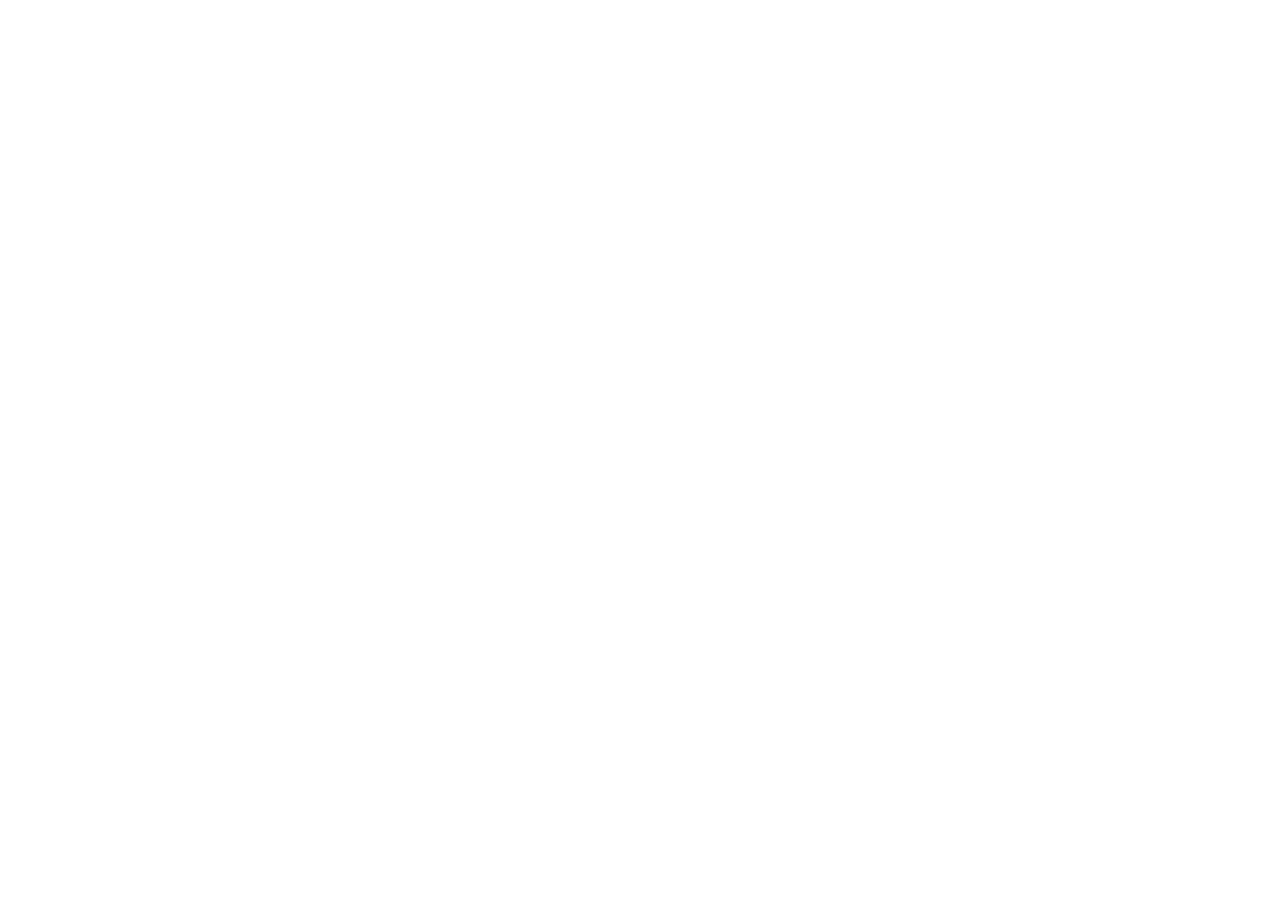
==== index.html @ 9e60535a "first" ====
<!DOCTYPE html>
<html lang="en">
<head>
    <meta charset="UTF-8">
    <meta name="viewport" content="width=device-width, initial-scale=1.0">
    <link rel="stylesheet" href="css/style.css">
    <title>css-practice</title>
</head>
<body>
    
</body>
</html>
---- css/style.css ----
html {
  font-size: 100%;
}

a {
  color: #333;
  text-decoration: none;
}

img {
  width: 100%;
}

li {
  list-style: none;
}

body {
  color: #333;
  font-size: 0.75rem;
  font-family: "Raleway", sans-serif;
}

table {
  border-collapse: collapse;
  border-spacing: 0;
}

.site-title {
  width: 109px;
  line-height: 1px;
  margin: 0 auto 36px auto;
}
@media screen and (max-width: 896px) {
  .site-title {
    margin-bottom: 26px;
  }
}
.site-title a {
  display: block;
}

.wrapper {
  max-width: 800px;
  margin: 0 auto;
}

header {
  max-width: 1000px;
  padding: 46px 0 26px 0;
  margin: 0 auto 50px auto;
  border-bottom: solid 1px #c3c3c3;
}
@media screen and (max-width: 896px) {
  header {
    margin-bottom: 0;
    border-bottom: none;
    padding: 36px 16px 16px 16px;
  }
}

nav {
  display: flex;
  align-items: center;
  justify-content: space-between;
}
@media screen and (max-width: 896px) {
  nav {
    overflow-x: scroll;
  }
}
nav .menu,
nav .login {
  display: flex;
  align-items: center;
}
nav .menu li {
  margin-right: 14px;
}
nav .login li {
  margin-left: 14px;
}

#item {
  display: flex;
  justify-content: space-between;
  margin-bottom: 100px;
}
@media screen and (max-width: 896px) {
  #item {
    flex-direction: column;
  }
}
#item .item-image {
  max-width: 400px;
  flex-shrink: 0;
  margin-right: 60px;
}
@media screen and (max-width: 896px) {
  #item .item-image {
    max-width: 100%;
    margin: 0 0 10px 0;
  }
}
@media screen and (max-width: 896px) {
  #item .item-info {
    padding: 0 16px;
  }
}
#item .item-info p {
  margin-bottom: 30px;
  line-height: 1.9;
}
#item .item-info .item-title {
  height: 60px;
  display: flex;
  align-items: center;
  border-top: solid 1px #c3c3c3;
  border-bottom: solid 1px #c3c3c3;
  font-size: 1rem;
  font-weight: bold;
  margin-bottom: 20px;
}

#item .item-info .order-table {
  width: 100%;
  margin-bottom: 20px;
}
#item .item-info .order-table .color,
#item .item-info .order-table .size {
  width: 20%;
}
#item .item-info .order-table .quantity {
  width: 60%;
}
#item .item-info .order-table td {
  border-top: solid 1px #c3c3c3;
}
#item .item-info .order-table th,
#item .item-info .order-table td {
  font-weight: normal;
  padding: 10px;
  border-right: solid 1px #c3c3c3;
  text-align: center;
}
#item .item-info .order-table th:last-child,
#item .item-info .order-table td:last-child {
  border-right: none;
}
#item .item-info .order-table select {
  width: 100%;
  border: solid 1px #c3c3c3;
  padding: 0 10px;
}

#item .item-info .cart-btn {
  width: 100%;
  background-color: #4b4b4b;
  color: #fff;
  display: block;
  line-height: 1;
  padding: 18px 0;
  margin-bottom: 30px;
  text-align: center;
}

#item .item-info .size-table {
  width: 100%;
  border-top: solid 1px #c3c3c3;
  border-left: solid 1px #c3c3c3;
}
#item .item-info .size-table .size {
  width: 16%;
}
#item .item-info .size-table .chest,
#item .item-info .size-table .weist,
#item .item-info .size-table .height {
  width: 28%;
}
#item .item-info .size-table th {
  background-color: #ecebeb;
}
#item .item-info .size-table th,
#item .item-info .size-table td {
  font-weight: normal;
  padding: 10px;
  border-right: solid 1px #c3c3c3;
  border-bottom: solid 1px #c3c3c3;
  text-align: center;
}

footer {
  padding: 10px 0;
}
footer .copyright {
  font-size: 0.625rem;
  text-align: center;
}

/*# sourceMappingURL=style.css.map */
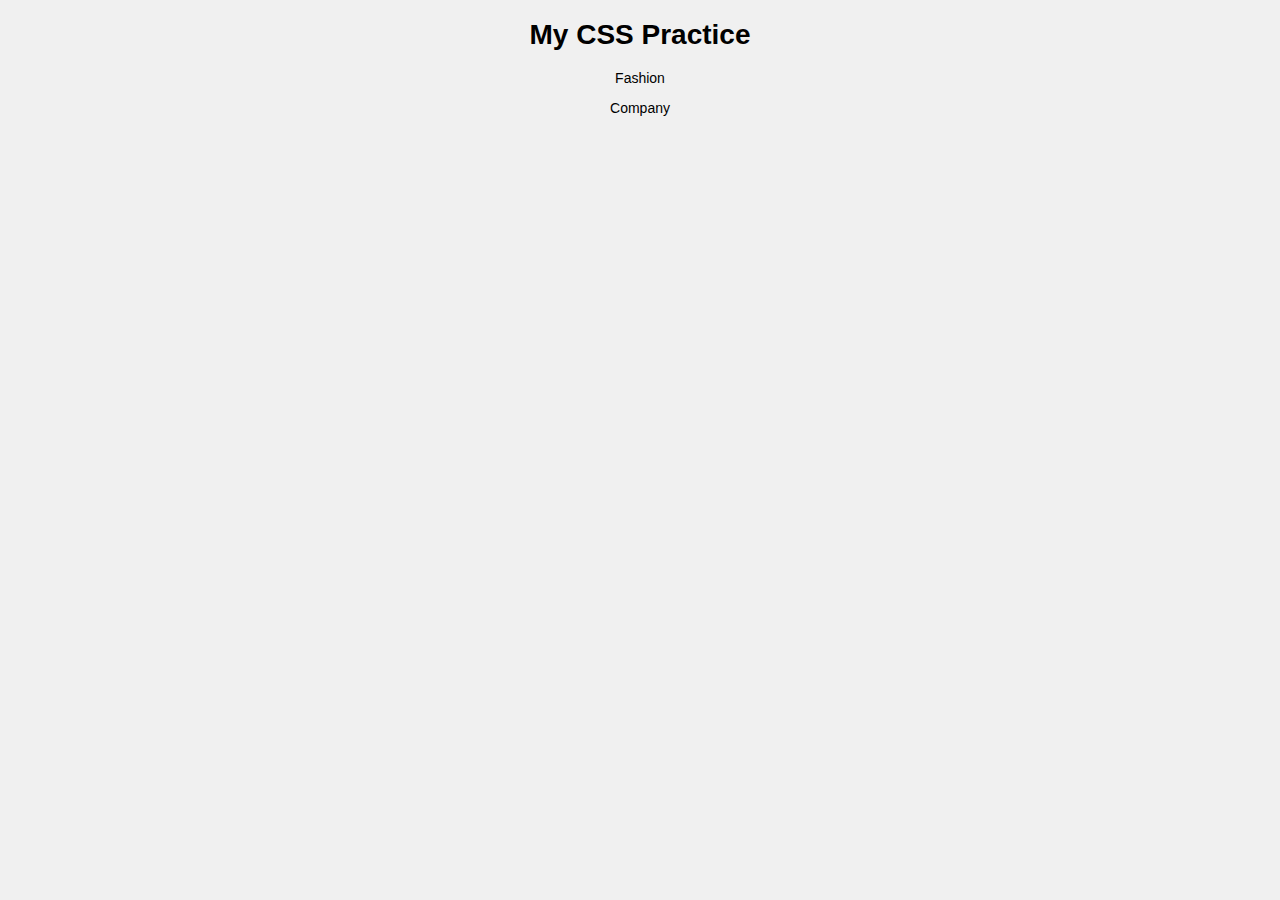
==== commit 578bf034: "add include" ====
--- a/index.html
+++ b/index.html
@@ -7,6 +7,10 @@
     <title>css-practice</title>
 </head>
 <body>
-    
+    <div class="home-wrapper">
+    <h1>My CSS Practice</h1>
+    <a href="fashion.html"><p>Fashion</p></a>
+    <a href="company.html"><p>Company</p></a>
+</div>
 </body>
 </html>--- a/css/style.css
+++ b/css/style.css
@@ -6,13 +6,28 @@
   color: #333;
   text-decoration: none;
 }
+a :hover {
+  opacity: 0.5;
+}
 
 img {
   width: 100%;
+  vertical-align: bottom;
 }
 
 li {
   list-style: none;
+}
+
+.top {
+  text-align: center;
+}
+
+.home-wrapper {
+  max-width: 900px;
+  width: 100%;
+  margin: 0 auto;
+  text-align: center;
 }
 
 body {
@@ -59,25 +74,25 @@
   }
 }
 
-nav {
+.fashion-nav {
   display: flex;
   align-items: center;
   justify-content: space-between;
 }
 @media screen and (max-width: 896px) {
-  nav {
+  .fashion-nav {
     overflow-x: scroll;
   }
 }
-nav .menu,
-nav .login {
-  display: flex;
-  align-items: center;
-}
-nav .menu li {
+.fashion-nav .menu,
+.fashion-nav .login {
+  display: flex;
+  align-items: center;
+}
+.fashion-nav .menu li {
   margin-right: 14px;
 }
-nav .login li {
+.fashion-nav .login li {
   margin-left: 14px;
 }
 
@@ -197,4 +212,74 @@
   text-align: center;
 }
 
+body {
+  background-color: #f0f0f0;
+  color: #000;
+  font-size: 0.875rem;
+}
+
+a {
+  color: #000;
+  font-size: 0.875rem;
+}
+
+.logo {
+  width: 100px;
+  line-height: 1px;
+  margin-right: 60px;
+}
+.logo a {
+  display: block;
+}
+
+.section-title {
+  font-weight: normal;
+  line-height: 1;
+  margin-bottom: 50px;
+}
+.section-title ::after {
+  content: "";
+}
+
+.wrapper {
+  width: 100%;
+  max-width: 1032px;
+  padding: 0 16px;
+  margin: 0 auto;
+}
+
+header {
+  height: 80px;
+  display: flex;
+  justify-content: space-between;
+  align-items: center;
+}
+header .inner {
+  display: flex;
+  align-items: center;
+}
+header .inner ul {
+  display: flex;
+  align-items: center;
+}
+header .inner li {
+  margin-right: 30px;
+}
+header .inner li:last-child {
+  margin-right: 0;
+}
+header .contact {
+  width: 200px;
+  height: 60px;
+  line-height: 60px;
+  background-color: #000;
+  color: #fff;
+  font-size: 0.75rem;
+  display: inline-block;
+  text-align: center;
+}
+header .contact:hover {
+  background-color: #333;
+}
+
 /*# sourceMappingURL=style.css.map */
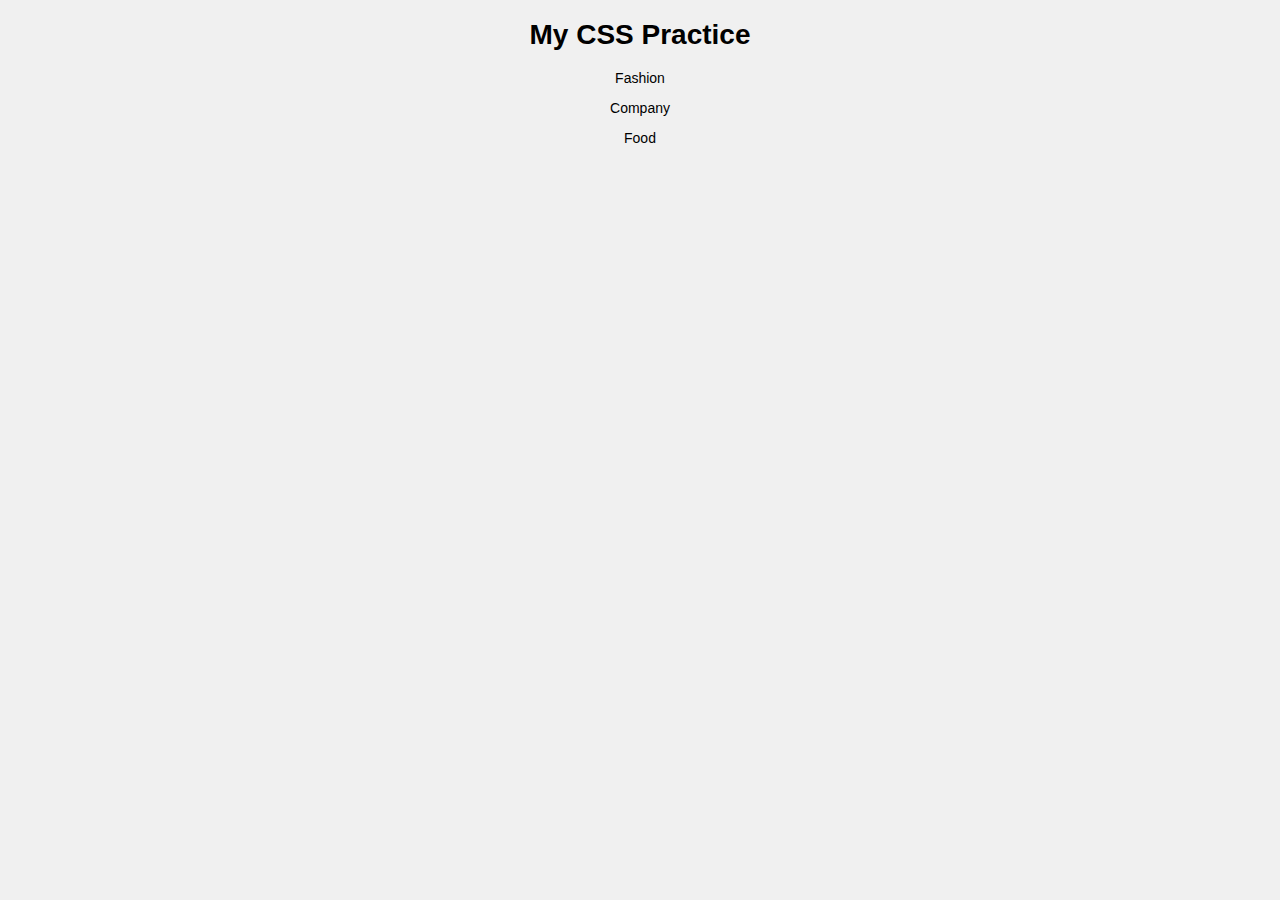
==== commit 60e5e59f: "modify food sp view" ====
--- a/index.html
+++ b/index.html
@@ -11,6 +11,7 @@
     <h1>My CSS Practice</h1>
     <a href="fashion.html"><p>Fashion</p></a>
     <a href="company.html"><p>Company</p></a>
+    <a href="food.html"><p>Food</p></a>
 </div>
 </body>
 </html>--- a/css/style.css
+++ b/css/style.css
@@ -15,8 +15,17 @@
   vertical-align: bottom;
 }
 
+ul {
+  padding: 0;
+  margin: 0;
+}
+
 li {
   list-style: none;
+}
+
+dd, dt {
+  margin: 0;
 }
 
 .top {
@@ -41,37 +50,42 @@
   border-spacing: 0;
 }
 
-.site-title {
-  width: 109px;
-  line-height: 1px;
-  margin: 0 auto 36px auto;
-}
-@media screen and (max-width: 896px) {
-  .site-title {
-    margin-bottom: 26px;
-  }
-}
-.site-title a {
-  display: block;
-}
-
 .wrapper {
   max-width: 800px;
   margin: 0 auto;
 }
 
-header {
+.fashion-header {
   max-width: 1000px;
   padding: 46px 0 26px 0;
   margin: 0 auto 50px auto;
   border-bottom: solid 1px #c3c3c3;
 }
 @media screen and (max-width: 896px) {
-  header {
+  .fashion-header {
     margin-bottom: 0;
     border-bottom: none;
     padding: 36px 16px 16px 16px;
   }
+}
+
+.fashion-site-title {
+  width: 109px;
+  line-height: 1px;
+  align-items: center;
+  margin: 0 auto 40px;
+  display: block;
+}
+@media screen and (max-width: 896px) {
+  .fashion-site-title {
+    margin-bottom: 26px;
+  }
+}
+.fashion-site-title a {
+  display: block;
+}
+.fashion-site-title img {
+  display: block;
 }
 
 .fashion-nav {
@@ -204,10 +218,10 @@
   text-align: center;
 }
 
-footer {
+.fashion-footer {
   padding: 10px 0;
 }
-footer .copyright {
+.fashion-footer .copyright {
   font-size: 0.625rem;
   text-align: center;
 }
@@ -228,6 +242,12 @@
   line-height: 1px;
   margin-right: 60px;
 }
+@media screen and (max-width: 900px) {
+  .logo {
+    width: 80px;
+    margin: 8px 0;
+  }
+}
 .logo a {
   display: block;
 }
@@ -237,8 +257,33 @@
   line-height: 1;
   margin-bottom: 50px;
 }
-.section-title ::after {
+@media screen and (max-width: 900px) {
+  .section-title {
+    margin-bottom: 34px;
+  }
+}
+.section-title::after {
   content: "";
+  width: 40px;
+  height: 1px;
+  background-color: #000;
+  display: block;
+}
+.section-title .en {
+  display: block;
+  font-size: 2.25rem;
+  letter-spacing: 0.3em;
+  margin-bottom: 10px;
+}
+.section-title .ja {
+  display: block;
+  font-size: 0.875rem;
+  margin-bottom: 36px;
+}
+@media screen and (max-width: 900px) {
+  .section-title .ja {
+    margin-bottom: 24px;
+  }
 }
 
 .wrapper {
@@ -248,27 +293,33 @@
   margin: 0 auto;
 }
 
-header {
+.company-header {
   height: 80px;
   display: flex;
   justify-content: space-between;
   align-items: center;
 }
-header .inner {
+.company-header .inner {
   display: flex;
   align-items: center;
 }
-header .inner ul {
+@media screen and (max-width: 900px) {
+  .company-header .inner {
+    flex-direction: column;
+    align-items: flex-start;
+  }
+}
+.company-header .inner ul {
   display: flex;
   align-items: center;
 }
-header .inner li {
+.company-header .inner li {
   margin-right: 30px;
 }
-header .inner li:last-child {
+.company-header .inner li:last-child {
   margin-right: 0;
 }
-header .contact {
+.company-header .contact {
   width: 200px;
   height: 60px;
   line-height: 60px;
@@ -278,8 +329,632 @@
   display: inline-block;
   text-align: center;
 }
-header .contact:hover {
+@media screen and (max-width: 900px) {
+  .company-header .contact {
+    display: none;
+  }
+}
+.company-header .contact:hover {
   background-color: #333;
 }
 
+.mainvisual {
+  margin-bottom: 120px;
+}
+@media screen and (max-width: 900px) {
+  .mainvisual {
+    margin-bottom: 80px;
+  }
+}
+.mainvisual img {
+  width: 100%;
+  height: calc(100vh - 80px);
+  object-fit: cover;
+}
+
+#news {
+  margin-bottom: 120px;
+}
+#news .list {
+  display: flex;
+  justify-content: space-between;
+}
+@media screen and (max-width: 900px) {
+  #news .list {
+    flex-direction: column;
+  }
+}
+
+#news .list li {
+  width: 33.3333333333%;
+  border-right: solid 1px #000;
+  padding: 10px 20px;
+}
+@media screen and (max-width: 900px) {
+  #news .list li {
+    width: 100%;
+    border-right: none;
+    padding: 10px 0;
+    margin-bottom: 20px;
+  }
+}
+#news .list li:first-child {
+  padding-left: 0;
+}
+#news .list li:last-child {
+  border-right: none;
+  padding-right: 0;
+}
+@media screen and (max-width: 900px) {
+  #news .list li:last-child {
+    margin-bottom: 0;
+  }
+}
+#news .list li .date-area {
+  margin-bottom: 16px;
+}
+#news .list li .date-area span {
+  width: 50px;
+  height: 20px;
+  line-height: 20px;
+  background-color: #000;
+  color: #fff;
+  display: inline-block;
+  font-size: 0.75rem;
+  margin-left: 10px;
+  text-align: center;
+}
+
+#about {
+  display: flex;
+  margin-bottom: 120px;
+}
+@media screen and (max-width: 900px) {
+  #about {
+    flex-direction: column;
+    margin-bottom: 80px;
+  }
+}
+#about .img {
+  width: 55%;
+}
+@media screen and (max-width: 900px) {
+  #about .img {
+    width: 100%;
+    margin-bottom: 30px;
+  }
+}
+#about .img img {
+  width: 100%;
+  height: 400px;
+  object-fit: cover;
+}
+@media screen and (max-width: 900px) {
+  #about .img img {
+    height: 300px;
+  }
+}
+#about .text {
+  width: 45%;
+  padding: 180px 5% 0 5%;
+}
+@media screen and (max-width: 900px) {
+  #about .text {
+    width: 100%;
+    padding: 0 16px;
+  }
+}
+#about .text p {
+  line-height: 2.2;
+}
+
+#business {
+  margin-bottom: 120px;
+}
+@media screen and (max-width: 900px) {
+  #business {
+    margin-bottom: 80px;
+  }
+}
+#business .flex {
+  display: flex;
+  justify-content: space-between;
+  padding: 0 10%;
+}
+@media screen and (max-width: 900px) {
+  #business .flex {
+    flex-direction: column;
+    padding: 0;
+  }
+}
+#business .flex .left {
+  width: 46%;
+  margin-top: 100px;
+}
+@media screen and (max-width: 900px) {
+  #business .flex .left {
+    width: 100%;
+    margin: 0 0 30px 0;
+  }
+}
+#business .flex .right {
+  width: 46%;
+}
+@media screen and (max-width: 900px) {
+  #business .flex .right {
+    width: 100%;
+  }
+}
+#business .flex .item {
+  margin-bottom: 50px;
+}
+@media screen and (max-width: 900px) {
+  #business .flex .item {
+    text-align: center;
+    margin-bottom: 30px;
+  }
+}
+#business .flex .item:last-child {
+  margin-bottom: 0;
+}
+#business .flex .title {
+  font-weight: bold;
+  margin: 0 0 10px 18px;
+  position: relative;
+}
+@media screen and (max-width: 900px) {
+  #business .flex .title {
+    text-align: left;
+  }
+}
+#business .flex .title::before {
+  content: "";
+  width: 8px;
+  height: 1px;
+  background-color: #000;
+  position: absolute;
+  top: 50%;
+  left: -18px;
+}
+
+#company {
+  height: 750px;
+  display: flex;
+  align-items: center;
+  position: relative;
+}
+@media screen and (max-width: 900px) {
+  #company {
+    height: auto;
+    flex-direction: column;
+    position: static;
+  }
+}
+#company .text {
+  width: 55%;
+  background-color: #fff;
+  padding: 100px 8% 100px 6%;
+  position: absolute;
+  top: 0;
+  left: 0;
+}
+@media screen and (max-width: 900px) {
+  #company .text {
+    width: 100%;
+    padding: 40px 20px;
+    margin-bottom: 20px;
+    position: static;
+  }
+}
+#company .img {
+  width: 53%;
+  position: absolute;
+  top: 115px;
+  right: 0;
+}
+@media screen and (max-width: 900px) {
+  #company .img {
+    width: 100%;
+    padding: 0;
+    position: static;
+  }
+}
+#company .img img {
+  width: 100%;
+  height: 400px;
+  object-fit: cover;
+}
+#company .info {
+  display: flex;
+  align-items: center;
+  flex-wrap: wrap;
+}
+@media screen and (max-width: 900px) {
+  #company .info {
+    flex-direction: column;
+  }
+}
+
+#company .info dt {
+  width: 20%;
+  margin-top: 10px;
+}
+@media screen and (max-width: 900px) {
+  #company .info dt {
+    width: 100%;
+    margin-top: 20px;
+  }
+}
+#company .info dt:first-of-type {
+  margin-top: 0;
+}
+#company .info dd {
+  width: 80%;
+  margin-top: 10px;
+}
+@media screen and (max-width: 900px) {
+  #company .info dd {
+    width: 100%;
+    margin-top: 20px;
+  }
+}
+#company .info dd:first-of-type {
+  margin-top: 0;
+}
+@media screen and (max-width: 900px) {
+  #company .info dd:first-of-type {
+    margin-top: 5px;
+  }
+}
+#company .info .add {
+  margin-left: 20%;
+}
+@media screen and (max-width: 900px) {
+  #company .info .add {
+    margin-left: 0;
+  }
+}
+
+.company-footer {
+  padding: 0 0 20px;
+  display: flex;
+}
+.company-footer .flex {
+  display: flex;
+  align-items: center;
+  justify-content: space-between;
+  padding: 40px 0;
+}
+@media screen and (max-width: 900px) {
+  .company-footer .flex {
+    flex-direction: column;
+    align-items: flex-start;
+    width: 359px;
+  }
+}
+.company-footer .flex .logo {
+  margin-right: 0;
+}
+@media screen and (max-width: 900px) {
+  .company-footer .flex .logo {
+    margin-bottom: 10px;
+  }
+}
+.company-footer .copyright {
+  margin: 0;
+  padding: 0;
+  font-size: 0.625rem;
+  text-align: center;
+}
+
+.food-body {
+  background-color: #e6e2d7;
+  color: 100%;
+  font-family: "Noto Serif JP", serif;
+}
+
+.foot-site-title {
+  line-height: 1px;
+  margin-left: 60px;
+}
+.foot-site-title a {
+  display: block;
+}
+.foot-site-title img {
+  width: 40px;
+}
+
+.food-wrapper {
+  width: 100%;
+  max-width: 1024px;
+  margin: 0 auto;
+  padding: 0 20px;
+}
+@media screen and (max-width: 768px) {
+  .food-wrapper {
+    max-width: 100%;
+  }
+}
+
+.food-header {
+  width: 100%;
+  height: 100vh;
+  background-image: url(../img/food/mv-pc.png);
+  background-size: cover;
+  background-position: center top;
+  background-repeat: no-repeat;
+  padding: 60px 80px;
+  margin-bottom: 180px;
+  position: relative;
+  writing-mode: vertical-rl;
+}
+@media screen and (max-width: 768px) {
+  .food-header {
+    background-image: url(../img/food/mv-sp.png);
+    padding: 20px;
+    margin-bottom: 80px;
+  }
+}
+
+.food-nav li {
+  margin-left: 25px;
+  color: white;
+}
+.food-nav a {
+  color: white;
+}
+
+.food-header .food-onlinestore {
+  background: rgba(255, 255, 255, 0.2);
+  padding: 8px;
+  position: absolute;
+  left: 40px;
+  bottom: 30px;
+}
+@media screen and (max-width: 768px) {
+  .food-header .food-onlinestore {
+    left: 20px;
+    bottom: 20px;
+  }
+}
+.food-header .food-onlinestore a {
+  color: white;
+  display: block;
+  border: solid 1px #ccc;
+  padding: 30px 18px;
+}
+.food-header .food-onlinestore a:hover {
+  opacity: 0.7;
+}
+
+.food-nav li {
+  margin-left: 25px;
+}
+
+.food-news {
+  margin-bottom: 180px;
+  display: flex;
+  flex-direction: row-reverse;
+}
+@media screen and (max-width: 768px) {
+  .food-news {
+    margin-bottom: 80px;
+  }
+}
+
+#food-news .food-section-title {
+  font-weight: normal;
+  line-height: 1;
+  writing-mode: vertical-rl;
+}
+#food-news .food-section-title .food-en {
+  display: block;
+  font-size: 0.875rem;
+  margin-left: 15px;
+}
+#food-news .food-section-title .food-ja {
+  display: block;
+  font-size: 2.25rem;
+  letter-spacing: 0.1em;
+}
+@media screen and (max-width: 768px) {
+  #food-news .food-section-title .food-ja {
+    font-size: 1.75rem;
+  }
+}
+
+#food-news .food-list {
+  padding: 80px 100px 0 0;
+  writing-mode: vertical-rl;
+  -webkit-writing-mode: vertical-rl;
+  -moz-writing-mode: vertical-rl;
+  -ms-writing-mode: tb-rl;
+}
+@media screen and (max-width: 768px) {
+  #food-news .food-list {
+    padding: 20px 30px 0 0;
+  }
+}
+#food-news .food-list dt {
+  border-right: solid 1px #000;
+  font-size: 0.75rem;
+  padding: 15px 30px 15px 5px;
+}
+@media screen and (max-width: 768px) {
+  #food-news .food-list dt {
+    padding: 15px 12px 15px 5px;
+  }
+}
+#food-news .food-list dd {
+  padding: 15px 0 15px 30px;
+}
+#food-news .food-list dd:last-child {
+  border-left: solid 1px #000;
+}
+
+#news .list dt:nth-of-type(n+4) {
+  display: none;
+}
+
+.food-products {
+  display: flex;
+  margin-bottom: 180px;
+}
+@media screen and (max-width: 768px) {
+  .food-products {
+    margin-bottom: 100px;
+  }
+}
+.food-products .food-section-title {
+  font-weight: normal;
+  line-height: 1;
+}
+.food-products .food-section-title .food-ja {
+  font-size: 2rem;
+  letter-spacing: 0.1em;
+  margin-bottom: 18px;
+}
+@media screen and (max-width: 768px) {
+  .food-products .food-section-title .food-ja {
+    font-size: 1.5rem;
+  }
+}
+.food-products .food-section-title .food-en {
+  font-size: 0.875rem;
+}
+@media screen and (max-width: 768px) {
+  .food-products .food-section-title .food-en {
+    display: none;
+  }
+}
+
+.food-products .food-img {
+  width: 65%;
+  margin-top: 100px;
+  position: relative;
+}
+@media screen and (max-width: 768px) {
+  .food-products .food-img {
+    width: 90%;
+    margin-top: 70px;
+  }
+}
+
+.food-products .food-text {
+  width: 56%;
+  color: #fff;
+  padding: 50px 0;
+  text-align: center;
+  position: absolute;
+  bottom: -20px;
+}
+@media screen and (max-width: 768px) {
+  .food-products .food-text {
+    width: 64%;
+    font-size: 0.875rem;
+    padding: 30px 0;
+  }
+}
+
+#products1 {
+  flex-direction: row-reverse;
+}
+#products1 .food-section-title {
+  margin-left: 20px;
+  writing-mode: vertical-lr;
+}
+@media screen and (max-width: 768px) {
+  #products1 .section-title {
+    margin-left: 10px;
+  }
+}
+#products1 .food-img .food-text {
+  background: rgba(249, 233, 6, 0.6);
+  left: -20px;
+}
+
+#products2 .food-section-title {
+  margin-right: 20px;
+  writing-mode: vertical-rl;
+}
+@media screen and (max-width: 768px) {
+  #products2 .food-section-title {
+    margin-right: 10px;
+  }
+}
+#products2 .food-text {
+  background: rgba(149, 42, 38, 0.6);
+  right: -20px;
+}
+
+#food-shop iframe {
+  width: 100%;
+  vertical-align: bottom;
+}
+
+.food-footer {
+  background-color: #000;
+  color: #fff;
+  padding: 80px 80px 30px 30px;
+}
+@media screen and (max-width: 768px) {
+  .food-footer {
+    padding: 40px 20px 30px 20px;
+  }
+}
+.food-footer .food-inner {
+  width: 100%;
+  display: flex;
+  justify-content: space-between;
+  font-size: 0.875rem;
+  margin-bottom: 10px;
+}
+.food-footer .food-inner .food-left, .food-footer .food-inner .food-right {
+  writing-mode: vertical-rl;
+  color: #fff;
+}
+.food-footer .food-inner .food-logo {
+  width: 40px;
+  margin-left: 60px;
+}
+@media screen and (max-width: 768px) {
+  .food-footer .food-inner .food-logo {
+    margin-left: 25px;
+  }
+}
+.food-footer .food-inner .food-info {
+  line-height: 2;
+  color: #fff;
+}
+.food-footer .food-inner a {
+  color: #fff;
+}
+
+.food-footer .food-menu {
+  font-size: 1rem;
+  margin-right: 60px;
+}
+@media screen and (max-width: 768px) {
+  .food-footer .food-menu {
+    font-size: 0.875rem;
+    margin-right: 25px;
+  }
+}
+.food-footer .food-menu li {
+  margin-left: 25px;
+  color: #fff;
+}
+@media screen and (max-width: 768px) {
+  .food-footer .food-menu li {
+    margin-keft: 10px;
+  }
+}
+.food-footer .food-menu a {
+  color: #fff;
+}
+.food-footer .copyright {
+  font-size: 0 0.625rem;
+  text-align: center;
+}
+
 /*# sourceMappingURL=style.css.map */
